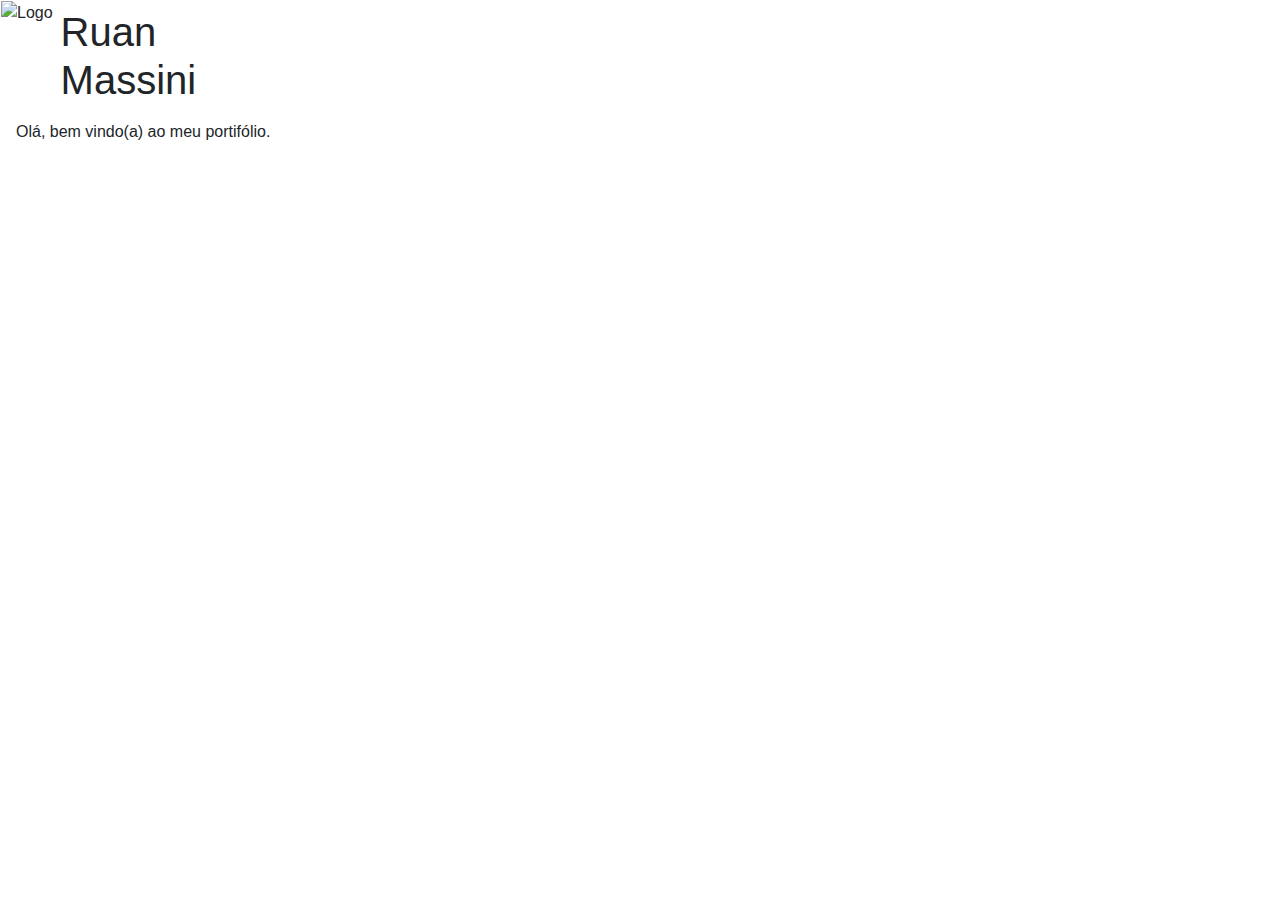
==== index.html @ 9ddd03a7 "feat(bootstrap): importa diretório do bootstrap para o projeto." ====
<!DOCTYPE html>
<html lang="en">

    <head>
        <meta charset="UTF-8">
        <meta name="viewport" content="width=device-width, initial-scale=1.0">
        <title>Ruan Massini - Portifólio</title>
        <link rel="icon" href="assets/favicon.ico">
        <link rel="stylesheet" href="assets/style.css">
        <link rel="stylesheet" href="assets/bootstrap/bootstrap.min.css">
        <link rel="stylesheet" href="https://cdn.jsdelivr.net/npm/bootstrap@4.3.1/dist/css/bootstrap.min.css"
            integrity="sha384-ggOyR0iXCbMQv3Xipma34MD+dH/1fQ784/j6cY/iJTQUOhcWr7x9JvoRxT2MZw1T" crossorigin="anonymous">
    </head>

    <body>
        <div class="grid header pl-3 pb-3 pr-3 pt-0">
            <div class="row p0">
                <div class="col-auto p-0">
                    <img src="assets/logo.png" alt="Logo" class="logo">
                </div>
                <div class="col-auto p-2">
                    <h1 class="titulo-principal"><span>R</span>uan <br><span>M</span>assini</h1>
                </div>
            </div>
            <div class="">
                <p>Olá, bem vindo(a) ao meu portifólio.</p>
            </div>
        </div>
        <script href="assets/bootstrap/bootstrap.min.js"></script>
    </body>

</html>
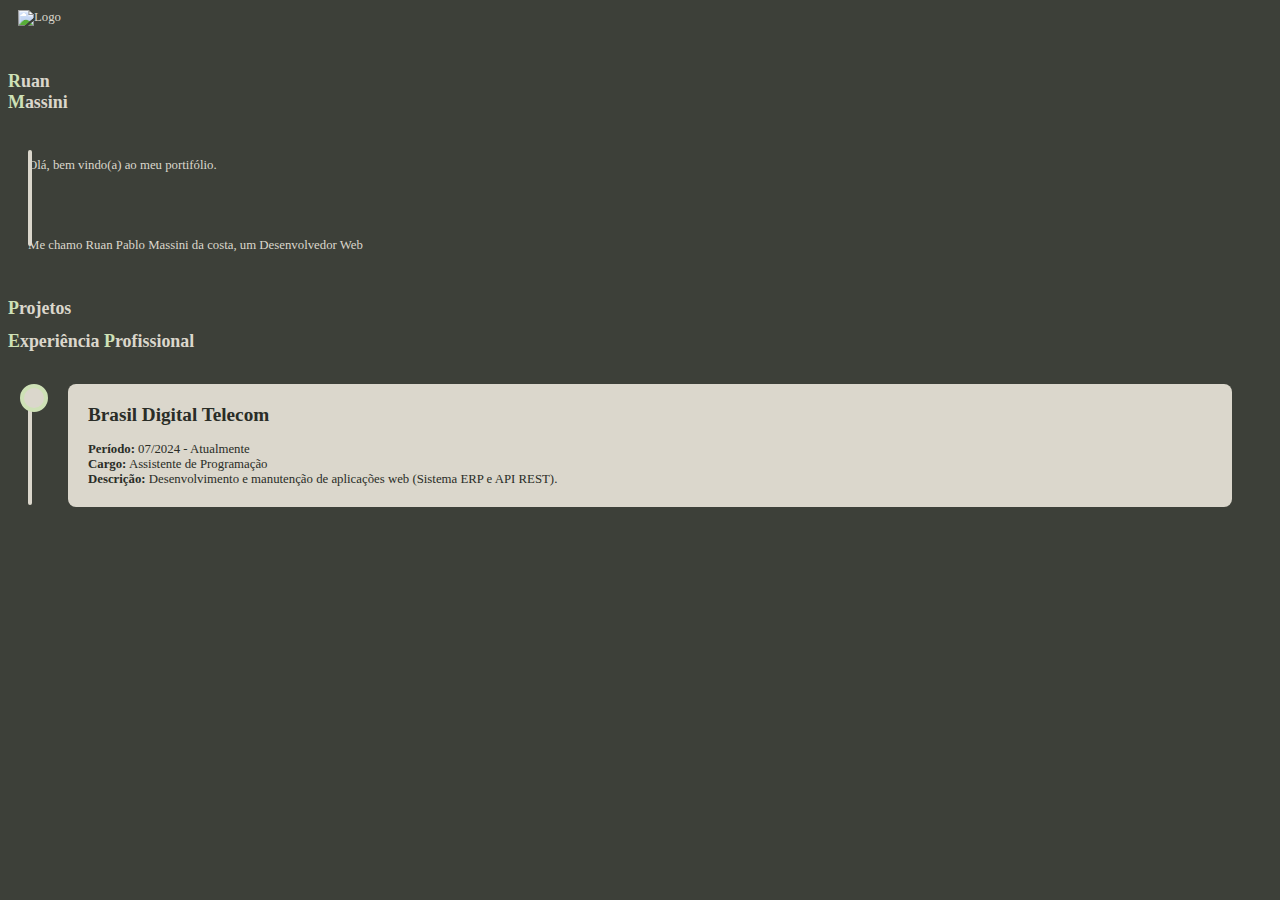
==== commit 7f82471a: "refactor: remove fontes não utilizadas e atualizar estilos no CSS e HTML" ====
--- a/index.html
+++ b/index.html
@@ -1,6 +1,4 @@
 <!DOCTYPE html>
-<html lang="en">
-
     <head>
         <meta charset="UTF-8">
         <meta name="viewport" content="width=device-width, initial-scale=1.0">
@@ -8,25 +6,67 @@
         <link rel="icon" href="assets/favicon.ico">
         <link rel="stylesheet" href="assets/style.css">
         <link rel="stylesheet" href="assets/bootstrap/bootstrap.min.css">
-        <link rel="stylesheet" href="https://cdn.jsdelivr.net/npm/bootstrap@4.3.1/dist/css/bootstrap.min.css"
-            integrity="sha384-ggOyR0iXCbMQv3Xipma34MD+dH/1fQ784/j6cY/iJTQUOhcWr7x9JvoRxT2MZw1T" crossorigin="anonymous">
     </head>
 
-    <body>
-        <div class="grid header pl-3 pb-3 pr-3 pt-0">
-            <div class="row p0">
+    <body style="background-color: #3d4039;">
+        <div class="grid header mx-1 my-1 pl-3 pb-3 pr-3 pt-0">
+            <div class="row p-0">
                 <div class="col-auto p-0">
                     <img src="assets/logo.png" alt="Logo" class="logo">
                 </div>
                 <div class="col-auto p-2">
-                    <h1 class="titulo-principal"><span>R</span>uan <br><span>M</span>assini</h1>
+                    <h1 class="titulo-principal">
+                        <span class="green">R</span>uan<br>
+                        <span class="green">M</span>assini</h1>
                 </div>
             </div>
-            <div class="">
-                <p>Olá, bem vindo(a) ao meu portifólio.</p>
+            <div class="content introducao">
+                <div class="row">
+                    <div class="col-auto">
+                        <p>Olá, bem vindo(a) ao meu portifólio.</p>
+                    </div>
+                </div>
+                <div class="row">
+                    <div class="col-auto">
+                        <p>Me chamo Ruan Pablo Massini da costa, um Desenvolvedor Web</p>
+                    </div>
+                </div>
             </div>
         </div>
-        <script href="assets/bootstrap/bootstrap.min.js"></script>
+        <div class="grid content mx-1 my-1 pl-3 pb-3 pr-3 pt-0">
+            <div class="row p-0">
+                <div class="col-auto p-2">
+                    <h1 class="titulo-principal">
+                        <span class="green">P</span>rojetos 
+                    </h1>
+                </div>
+            </div>
+            <div>
+
+            </div>
+        </div>
+        <div class="grid content mx-1 my-1 pl-3 pb-3 pr-3 pt-0">
+            <div class="row p-0">
+                <div class="col-auto p-2">
+                    <h1 class="titulo-principal">
+                        <span class="green">E</span>xperiência 
+                        <span class="green">P</span>rofissional
+                    </h1>
+                </div>
+            </div>
+            <div class="timeline">
+                <div class="timeline-item">
+                    <div class="timeline-content">
+                        <!-- <div class="pulse"></div> -->
+                        <h2>Brasil Digital Telecom</h2>
+                        <p>
+                            <b>Período:</b> 07/2024 - Atualmente<br>
+                            <b>Cargo:</b> Assistente de Programação<br>
+                            <b>Descrição:</b> Desenvolvimento e manutenção de aplicações web (Sistema ERP e API REST).
+                        </p>
+                    </div>
+                </div>
+            </div>
+        </div>
     </body>
-
 </html>--- a/assets/style.css
+++ b/assets/style.css
@@ -0,0 +1,162 @@
+@font-face {
+    font-family: 'Bree';
+    src: url('BreeSerif-Regular.ttf') format('opentype');
+    font-weight: normal;
+    font-style: normal;
+}
+
+body {
+    font-family: 'Bree';
+    color: #dbd7cc;
+    font-size: 0.8em;
+}
+
+.header{
+    font-family: 'Bree';
+    text-align: left;
+    color: #dbd7cc;
+    border-radius: 8px;
+}
+
+.content{
+    font-family: 'Bree';
+    text-align: left;
+    color: #dbd7cc;
+    border-radius: 8px;
+}
+
+.introducao{
+    text-align: left;
+    position: relative;
+    margin: 0 auto;
+}
+
+.introducao .row{
+    padding: 20px;
+    margin: 0 auto;
+}
+
+.introducao::before{
+    margin-top: 25px;
+    margin-bottom: 40px;
+    content: '';
+    position: absolute;
+    top: 0;
+    bottom: 0;
+    width: 4px;
+    background: #dbd7cc;
+    left: 20px; /* Linha à esquerda */
+    border-radius: 2px;
+}
+
+.titulo-principal {
+    font-size: 1.4em;
+    text-align: left;
+    color: #dbd7cc;
+    font-family: 'Bree';
+}	
+
+.green{
+    color: #cee1b6;
+}
+
+
+.logo {
+    width: 80px;
+    height: 49px;
+    margin-left: 10px;
+    margin-right: 5px;
+    margin-top: 10px;
+    margin-bottom: 10px;
+    display: flex;
+}
+/* Estilos personalizados para a timeline */
+.timeline {
+    position: relative;
+    /* max-width: 800px; */
+}
+
+.timeline::before {
+    margin-top: 25px;
+    content: '';
+    position: absolute;
+    top: 0;
+    bottom: 0;
+    height: 116px;
+    width: 4px;
+    background: #dbd7cc;
+    left: 20px;
+    border-radius: 2px;
+}
+
+.timeline-item {
+    padding: 20px 40px 20px 60px; 
+    position: relative;
+}
+
+.timeline-item::before {
+    content: '';
+    position: absolute;
+    width: 20px;
+    height: 20px;
+    border-radius: 50%;
+    background: #dbd7cc;
+    border: 4px solid #cee1b6;
+    top: 20px;
+    left: 12px; /* Posiciona a bolha à esquerda */
+    z-index: 1;
+}
+
+.timeline-content {
+    padding: 20px;
+    background: #dbd7cc;
+    border-radius: 8px;
+}
+
+.timeline-content h2 {
+    margin-top: 0;
+    color: #2a2d27	;
+}
+
+.timeline-content p {
+    margin-bottom: 0;
+    color: #2a2d27	;
+}
+
+@media (max-width: 768px) {
+    .timeline::before {
+        left: 10px;
+    }
+
+    .timeline-item {
+        padding-left: 40px;
+    }
+
+    .timeline-item::before {
+        left: 2px;
+    }
+}
+
+.pulse {
+    height: 13px;
+    width: 13px;
+    float: left;
+    align-self: center;
+    margin-left: 13px;
+    margin-top: 5px;
+    background-color: rgba(40, 167, 70, 1);
+    border-radius: 50%;
+    animation: pulse 1.5s infinite;
+}
+
+@keyframes pulse {
+    0% {
+        box-shadow: 0 0 0 0 rgba(40, 167, 70, 1);
+    }
+    70% {
+        box-shadow: 0 0 0 10px rgba(40, 167, 70, 0);
+    }
+    100% {
+        box-shadow: 0 0 0 0 rgba(40, 167, 70, 0);
+    }
+}